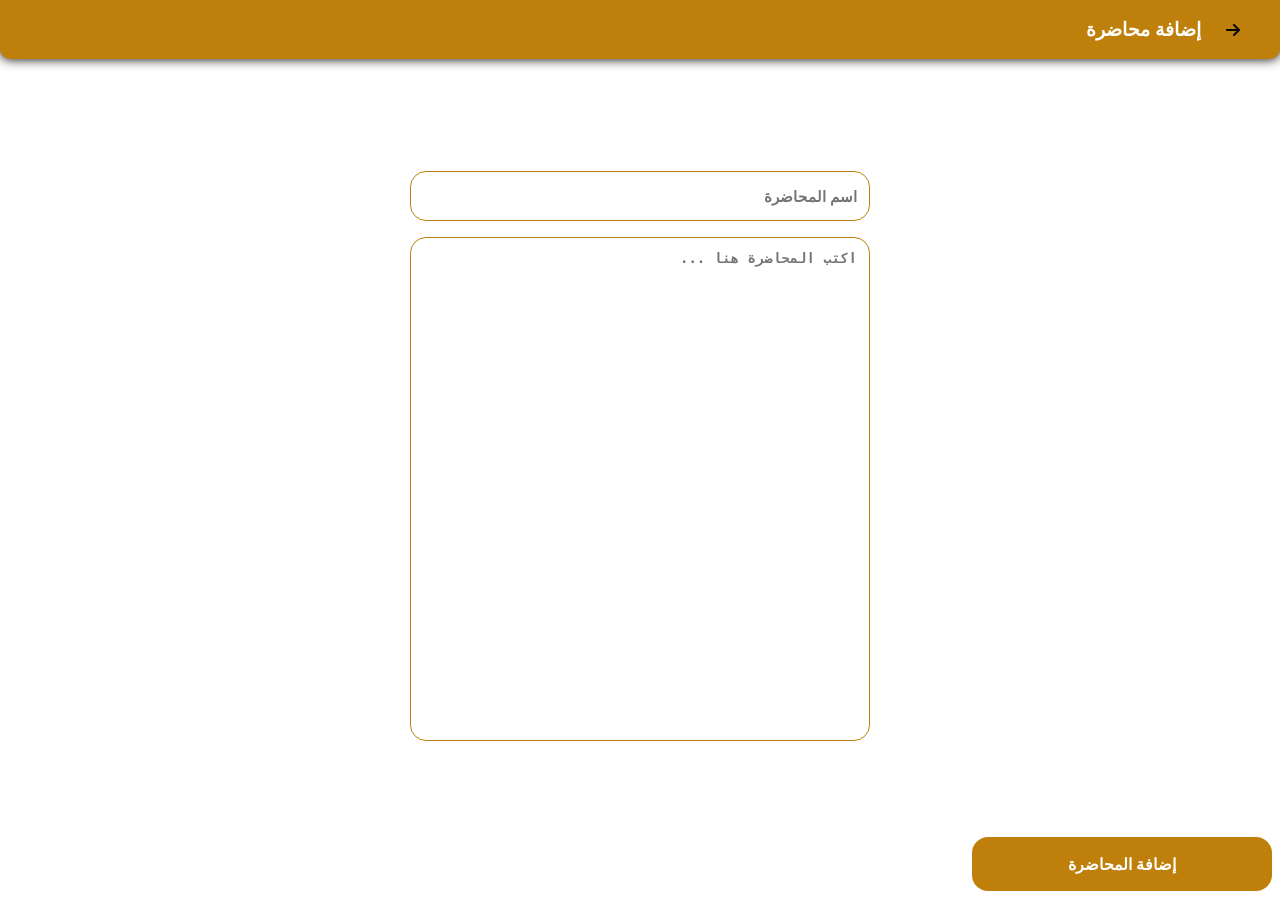
==== Control/addLectures.html @ f7ed521c "Add files via upload" ====
<!DOCTYPE html>
<html lang="ar">
<head>
    <meta charset="UTF-8">
    <meta name="viewport" content="width=device-width, initial-scale=1.0">
    <link rel="stylesheet" href="../style.css">
    <link rel="stylesheet" href="https://cdnjs.cloudflare.com/ajax/libs/font-awesome/6.4.0/css/all.min.css">
    <link rel="stylesheet" href="css/all.min.css">
    <title>mihrab Al-Muhagireen \ Add Lecture</title>
</head>
<body dir="rtl">
    <header>
        <div>
            <label onclick="window.history.go(-1)" title="عودة" ><i class="fa-solid fa-arrow-right"></i></label>
            <h3>إضافة محاضرة</h3>
        </div>
    </header>

    <div class="inputs">
        <input type="text" placeholder="اسم المحاضرة" id="name">
        <textarea placeholder="اكتب المحاضرة هنا ..." id="description"></textarea>
    </div>
    <button class="addButton" onclick="saveData('lectures', document.getElementById('name').value, null, document.getElementById('description').value)">إضافة المحاضرة</button>

    <script src="../manage.js"></script>
</body>
</html>
---- style.css ----
:root {
    --main-bg: #ffffff;
    --main: #be800b;
    --main-font: #FFFFFF;
    --font: #000000;
    --card-bg: #da9d2c;
    --gray-font: #7a7979;
    --data-card-bg: #fde8c2;
}
body {
    background-color: var(--main-bg);
}
header {
    display: flex;
    background-color: var(--main);
    justify-content: space-between;
    align-items: center;
    padding: 0 10px;
    cursor: default;
    border-radius: 0 0 10px 10px;
    box-shadow: 0 0 12px var(--font);
    position: fixed;
    top: 0;
    left: 0;
    right: 0;
}
header div {
    display: flex;
    align-items: center;
    gap: 19px;
    padding: 0 25px;
}
header .addBtn {
    width: 25px;
    height: 25px;
    border: none;
    background-color: var(--main);
    cursor: pointer;
    color: var(--main-font);
    font-size: 38px;
    display: flex;
    align-items: center;
    font-weight: 600;
    text-decoration: none;
}
header h3 {
    color: var(--main-font);
}
#menu {
    display: none;
}
header label {
    width: 25px;
    height: 25px;
    border: none;
    background-color: var(--main);
    display: flex;
    justify-content: center;
    align-items: center;
    flex-direction: column;
    gap: 6px;
    cursor: pointer;
    color: var(--font)
}
header label span {
    width: 20px;
    height: 2px;
    background-color: var(--font);
    display: block;
    transition: 0.5s;
}
header #menu:checked + label #span1 {
    rotate: -45deg;
    translate: 0 5px;
}
header #menu:checked + label #span2 {
    rotate: 45deg;
    translate: 0 -3px;
}
.menu {
    width: 50vw;
    max-width: 300px;
    background-color: var(--main-font);
    height: 91vh;
    border-radius: 8px;
    position: fixed;
    bottom: 0px;
    right: 0;
    animation: appear 0.4s linear forwards;
    box-sizing: border-box;
    padding: 32px 24px;
    display: flex;
    flex-direction: column;
    align-items: center;
    box-shadow: 0 0 10px #000000;
}
.menu a {
    text-decoration: none;
    border-bottom: 2px solid var(--main);
    padding: 5px 20px;
    box-sizing: border-box;
    width: 100%;
    color: var(--main);
    font-weight: 600;
}
@keyframes appear {
    from {
        translate: 300px 0;
    }
}
.cards {
    display: flex;
    flex-wrap: wrap;
    padding: 32px 20px 0 20px;
    gap: 16px;
    justify-content: center;
    margin-top: 10vh;
}
.card {
    width: 80vw;
    max-width: 500px;
    height: 30vw;
    max-height: 190px;
    background-color: var(--card-bg);
    display: flex;
    flex-direction: column;
    justify-content: center;
    align-items: center;
    border-radius: 16px;
    color: var(--main-font);
    gap: 9px;
    cursor: pointer;
    transition: all 0.5s;
    text-decoration: none;
    box-sizing: border-box;
}
.card i {
    font-size: 28px;
}
.card:hover {
    border: 1px solid var(--font);
    transform: scale(1.02);
}
.backdrop {
    position: fixed;
    top: 0;
    left: 0;
    right: 0;
    bottom: 0;
    background-color: #0000005d;
}
.passwordBox {
    position: fixed;
    top: 30vh;
    display: flex;
    flex-direction: column;
    gap: 17px;
    justify-self: center;
    background-color: #FFFFFF;
    padding: 40px 40px 26px 40px;
    border-radius: 16px;
    justify-content: center;
}
.passwordBox input {
    background-color: transparent;
    border: none;
    border-bottom: 2px solid #727272;
    border-radius: 0;
    color: #000000;
    width: 58vw;
    max-width: 320px;
    direction: rtl;
}
.passwordBox input:focus {
    border: none;
    border-bottom: 2px solid #1414ff;
}
.errorsBox, .correctBox {
    display: none;
    font-size: 13px;
    direction: rtl;
}
.errorsBox {
    color: red;
}
.correctBox {
    color: green;
}
.passwordBox button {
    width: 64px;
    height: 36px;
    background-color: var(--font);
    border: none;
    color: var(--main-font);
    font-size: 16px;
    font-weight: 800;
    border-radius: 16px;
}
.container {
    display: flex;
    flex-direction: column;
    align-items: center;
    padding: 87px 18px;
    gap: 14px;
}
.dataCard {
    display: flex;
    justify-content: space-between;
    background-color: var(--data-card-bg);
    width: 100%;
    padding: 8px 10px;
    border-radius: 12px;
    align-items: center;
    cursor: default;
    border: 2px solid var(--main);
}
.dataCard div {
    display: grid;
    grid-template-columns: 200px;
    grid-template-rows: 50px;
    align-items: center;
}
.dataCard div h4 {
    color:  var(--font);
    white-space: nowrap;
}
.dataCard div small {
    color: var(--gray-font);
    white-space: nowrap;
    width: 60vw;
    overflow: hidden;
    text-overflow: ellipsis;
}
.dataCard i {
    color: var(--font);
}
.error {
    display: flex;
    flex-direction: column;
    align-items: center;
    gap: 16px;
}
.error {
    margin-top: 26vh;
    color: var(--font)
}
.error span, .error i {
    font-size: 64px;
}
.error i {
    color: var(--gray-font);
}
.error span .slash {
    display: block;
    width: 80px;
    height: 5.4px;
    background-color: var(--font);
    border-radius: 5px;
    rotate: -45deg;
    translate: 5px -48px;
    border: 2px solid var(--main-bg)
}
.loadBox {
    color: var(--font);
    margin-top: 33vh;
    font-size: 18px;
}
.circle {
    width: 40px;
    height: 40px;
    border: 4px solid var(--font);
    border-top-color: transparent;
    border-left-color: transparent;
    border-radius: 50%;
    animation: loading 1s linear infinite forwards;
}
@keyframes loading {
    0% {
        rotate: 0deg;
    }
    100% {
        rotate: 360deg;
    }
}
.inputs {
    display: flex;
    align-items: center;
    flex-direction: column;
    gap: 16px;
    margin-top: 19vh;
}
input, textarea, #label, select {
    width: 78vw;
    max-width: 460px;
    background-color: transparent;
    border: 1px solid var(--main);
    border-radius: 16px;
    padding: 12px;
    box-sizing: border-box;
    color: var(--font);
    font-size: 15px;
    font-weight: 600;
}
input:focus, label:focus, textarea:focus {
    border: 2px dashed var(--main);
    outline: none;
}
input {
    height: 6vh;
    max-height: 50px;
}
textarea {
    resize: none;
    height: 56vh;
    font-size: 14px;
    margin-bottom: 64px;
}
.rec-textarea {
    height: 22vh;
}
.addButton {
    position: fixed;
    bottom : 9px;
    justify-self: center;
    display: block;
    width: 56vw;
    max-width: 300px;
    height: 6vh;
    cursor: pointer;
    background-color: var(--main);
    border: none;
    color: var(--main-font);
    font-size: 16px;
    font-weight: 800;
    border-radius: 16px;
}
#p {
    margin-top: 80px;
    padding: 32px;
    border: 1px solid var(--gray-font);
    border-left: 16px solid var(--gray-font);
    border-radius: 12px;
    height: 68vh;
    background-color: #f3f3f3;
    overflow-y: auto;
    font-weight: 600;
}
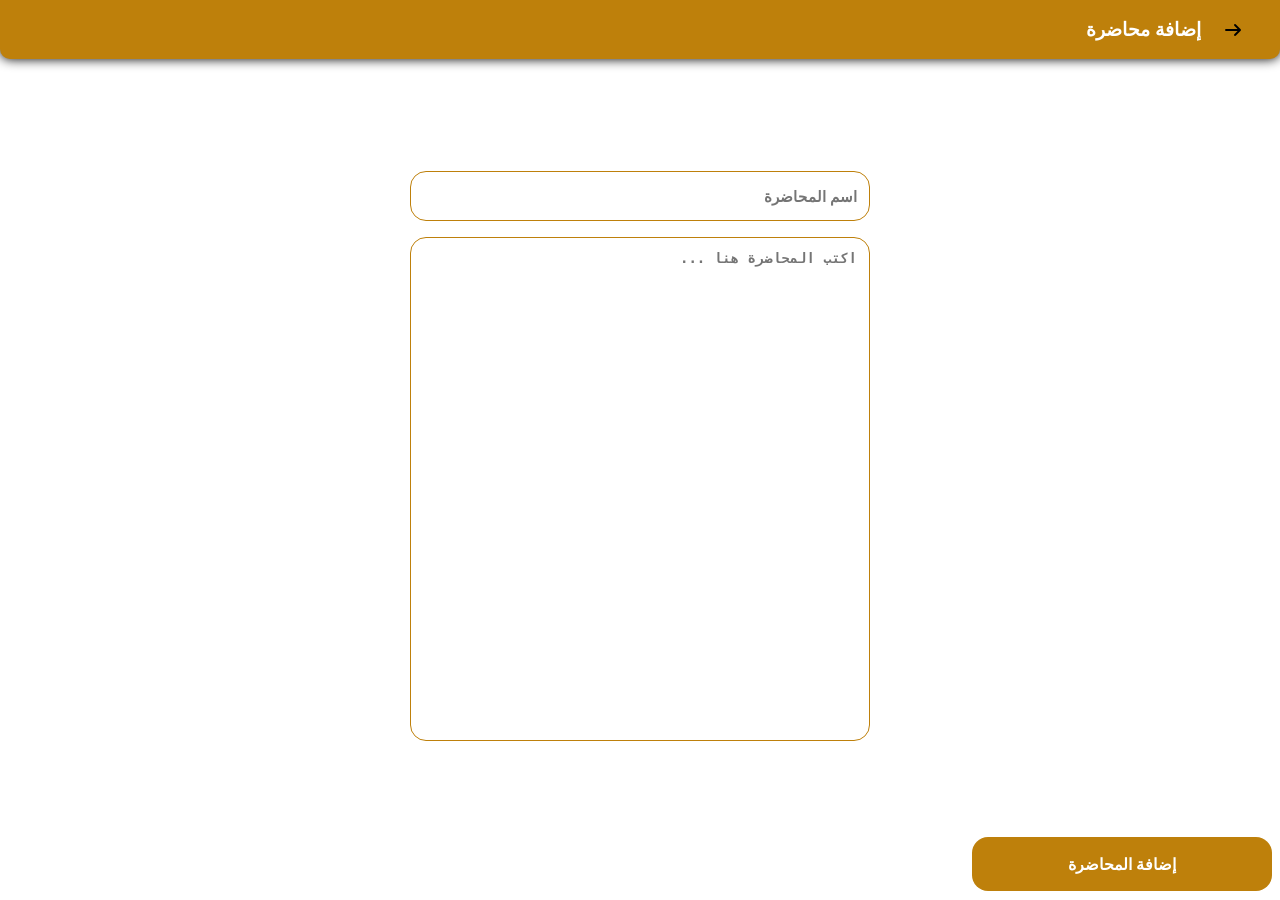
==== commit 3857028f: "Add files via upload" ====
--- a/Control/addLectures.html
+++ b/Control/addLectures.html
@@ -5,7 +5,7 @@
     <meta name="viewport" content="width=device-width, initial-scale=1.0">
     <link rel="stylesheet" href="../style.css">
     <link rel="stylesheet" href="https://cdnjs.cloudflare.com/ajax/libs/font-awesome/6.4.0/css/all.min.css">
-    <link rel="stylesheet" href="css/all.min.css">
+    <link rel="stylesheet" href="../css/all.min.css">
     <title>mihrab Al-Muhagireen \ Add Lecture</title>
 </head>
 <body dir="rtl">
--- a/style.css
+++ b/style.css
@@ -5,7 +5,7 @@
     --font: #000000;
     --card-bg: #da9d2c;
     --gray-font: #7a7979;
-    --data-card-bg: #fde8c2;
+    --data-card-bg: #fff2da;
 }
 body {
     background-color: var(--main-bg);
@@ -38,8 +38,8 @@
     cursor: pointer;
     color: var(--main-font);
     font-size: 38px;
-    display: flex;
-    align-items: center;
+    display: none;
+    align-items: center; /* For flex box display */
     font-weight: 600;
     text-decoration: none;
 }
@@ -212,7 +212,7 @@
     border-radius: 12px;
     align-items: center;
     cursor: default;
-    border: 2px solid var(--main);
+    border-bottom: 2px solid var(--main);
 }
 .dataCard div {
     display: grid;
@@ -336,12 +336,13 @@
 }
 #p {
     margin-top: 80px;
-    padding: 32px;
+    padding: 28px 19px;
     border: 1px solid var(--gray-font);
-    border-left: 16px solid var(--gray-font);
+    border-left: 9px solid var(--gray-font);
     border-radius: 12px;
-    height: 68vh;
+    height: 72vh;
     background-color: #f3f3f3;
     overflow-y: auto;
+    overflow-x: hidden;
     font-weight: 600;
 }
